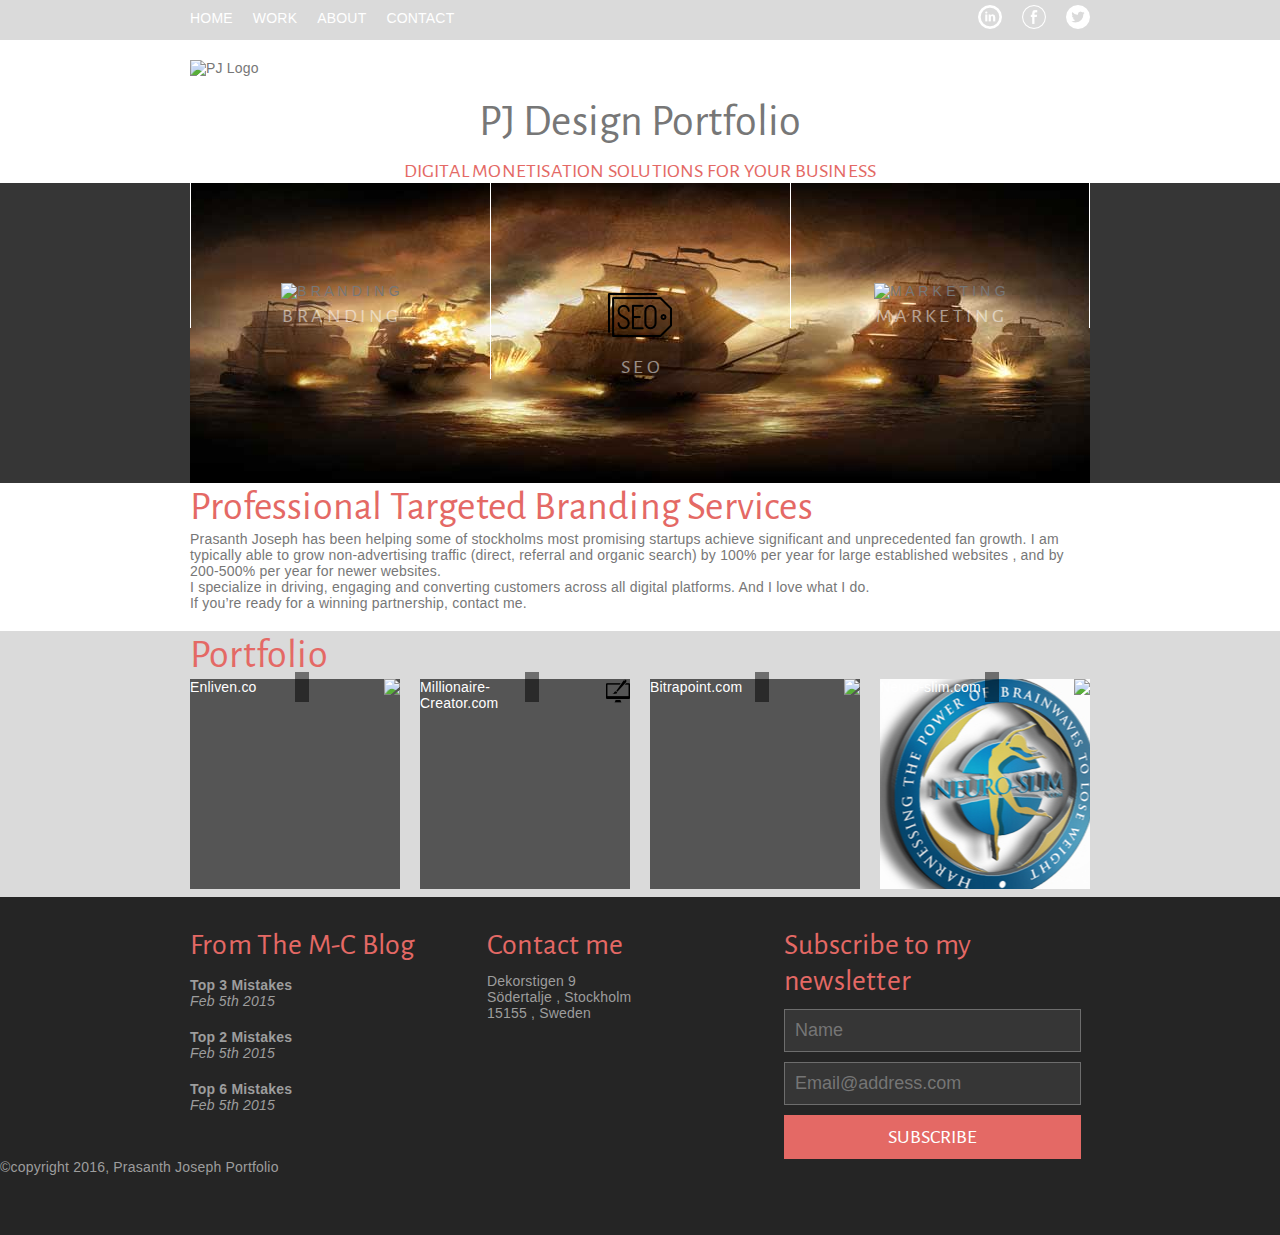
==== index.html @ 93f4aa3c "added new symbol , added more styling to footer along with the newly designed subscriobe button" ====
<!DOCTYPE html>
<html>

<head>
    <meta name="viewport" content="width-device-width, initial-scale=1.0" />
    <meta charset="utf-8">
    <title>My Design Portfolio</title>

    <link rel="stylesheet" href="assets/css/main.css" type="text/css" />
</head>

<body>
    <nav>
        <div class="container">
            <ul class="nav-list">
                <li>
                    <a href="#">HOME</a>
                </li>
                <li>
                    <a href="#">WORK</a>
                </li>
                <li>
                    <a href="#">ABOUT</a>
                </li>
                <li>
                    <a href="#">CONTACT</a>
                </li>
            </ul>
            <ul class="social-list">
                <li>
                    <a href="#"><img src="assets/pictures/linkedinicon.png" alt="Linkedin" /></a>
                </li>
                <li>
                    <a href="#"><img src="assets/pictures/facebookicon.png" alt="Facebook" /></a>
                </li>
                <li>
                    <a href="#"><img src="assets/pictures/twitter-logo-button24.png" alt="Twitter" /> </a>
                </li>
            </ul>
        </div>
    </nav>

    <header class="container">
        <img class="symbol" src="assets/pictures/pj.png" alt="PJ Logo" />
        <h1>PJ Design Portfolio</h1>
        <h3>DIGITAL MONETISATION SOLUTIONS FOR YOUR BUSINESS</h3>
    </header>
    <section class="feature">
        <ul class="feature-list container">
            <li>
                <a href="#"><img class="feature-icon" src="assets/pictures/branding.png" alt="B R A N D I N G" />
                    <h3 class="feature-title">B R A N D I N G</h3></a>
            </li>
            <li>
                <a href="#"><img class="feature-icon" src="assets/pictures/seo.png" alt="S E O " />
                    <h3 class="feature-title">S E O</h3></a>
            </li>
            <li>
                <a href="#"><img class="feature-icon" src="assets/pictures/marketing.png" alt="M A R K E T I N G" />
                    <h3 class="feature-title">M A R K E T I N G</h3></a>
            </li>
        </ul>
    </section>
    <!----End of feature section-->

    <article class="body-text container">
        <h2>Professional Targeted Branding Services</h2>
        <p>
            Prasanth Joseph has been helping some of stockholms most promising startups achieve significant and unprecedented fan growth. I am typically able to grow non-advertising traffic (direct, referral and organic search) by 100% per year for large established
            websites , and by 200-500% per year for newer websites.
        </p>
        <p>
            I specialize in driving, engaging and converting customers across all digital platforms. And I love what I do.
        </p>
        <p>
            If you’re ready for a winning partnership, contact me.
        </p>
    </article>

    <section class="portfolio-samples">
        <div class="container">
            <h2>Portfolio</h2>
            <ul class="portfolio-list clearfix">
                <li class="enliven">
                    <span class="caption"><a href="#">Enliven.co</a><img class="sicon" src="assets/pictures/...."/></span>
                </li>
                <li class="m-c">
                    <span class="caption"><a href="#">Millionaire-Creator.com</a><img class="sicon" src="assets/pictures/wicon2.png"/></span>
                </li>
                <li class="bitrapoint">
                    <span class="caption"><a href="#">Bitrapoint.com</a><img class="sicon" src="assets/pictures/...."/></span>
                </li>
                <li class="neuro-slim">
                    <span class="caption"><a href="#">Neuro-slim.com</a><img class="sicon" src="assets/pictures/...."/></span>
                </li>
            </ul>
        </div>
    </section>
    <!--portfolio sampless-->

    <footer>
        <div class="container">
            <div class="col-one-third">
                <h3>From The M-C Blog</h3>
                <dl class="footer-list">
                    <dt>
                    Top 3 Mistakes
                  </dt>
                    <dd>
                        Feb 5th 2015
                    </dd>
                    <dt>
                    Top 2 Mistakes
                  </dt>
                    <dd>
                        Feb 5th 2015
                    </dd>
                    <dt>
                    Top 6 Mistakes
                  </dt>
                    <dd>
                        Feb 5th 2015
                    </dd>
                </dl>
            </div>
            <div class="col-one-third">
                <h3>Contact me</h3>
                <adress>Dekorstigen 9 <br/> Södertalje , Stockholm <br /> 15155 , Sweden
                    <br/>

                    </br/>
                </adress>
            </div>
            <div class="col-one-third registration">
                <h3>Subscribe to my newsletter</h3>
                <form>
                    <input type="text" id="name" placeholder="Name" />
                    <input type="text" id="email" placeholder="Email@address.com" />
                    <button type="submit">SUBSCRIBE</button>
                </form>
            </div>
            <div style="clear:both;">
            </div>
        </div>
        </div>
        <!--container-->
        <span class="copyright">&copy;copyright 2016, Prasanth Joseph Portfolio</span>
    </footer>


</body>

</html>

</article>





</body>

</html>
</footer>


</body>

</html>

</article>





</body>

</html>
---- assets/css/main.css ----
/*---- Red text colour value = #e46965 ,  grey text = #777*/

@import url('https://fonts.googleapis.com/css?family=Alegreya+Sans');


html, body, ul , li, h1, h2, h3 ,h4, h5, h6, img, p {
color: #777;
font-family: Arial, Helvetica, sans-serif;
margin: 0;
padding: 0;
}

body{
font-size: 14px;
letter-spacing: 0.2px;
}

h1, h2, h3, h4, h5, h6 {
font-family: 'Alegreya Sans', sans-serif;
}

h2 {
color: #e46965;
font-size: 40px;
font-weight: normal;
margin: 15px o;

}

.container {
max-width: 900px;
margin: 0 auto;
}


/* Main Top Navigation*/
nav {
background-color: #dadada;
height: 40px;

}

.nav-list, .social-list {
list-style: none;
}

.nav-list li, .social-list li {
float: left;
}


.nav-list li a{
color: white;
text-decoration: none;

}

.nav-list li{
  margin-right: 20px;
}


.nav-list{
padding-top: 10px;
float: left;

}

.social-list {
float: right;
margin-top: 5px;
}

.social-list li {
  margin-left: 20px;
}

.symbol {
      display: block;
      margin-left: auto;
      margin-right: auto;
      margin-top: 20px;
      margin-bottom: 20px;

}

/*-Header-*/
header h1, header h3 {
font-weight: normal;
text-align: center;
}

header h1 {
font-size: 44px;
margin-top: 20px;
margin-bottom: 10px;
color: back;

}
header h3 {
 color: #e46965;
  font-size: 20px;
}

/*Feature section*/

.feature {
background-color: #363636;

}

.feature-list {
list-style: none;
background: url('../../assets/pictures/ship.jpg') top center no-repeat;
height: 300px;
}

.feature-list li {
width: 33.3333%;
height: 300;
float: left;
border-left: 1px solid white;
box-sizing: border-box;
text-align: center;
padding-top: 100px;
}

.feature-list li:last-child {
border-right: 1px solid white;

}

.feature-list li a {
text-decoration: none;
}

.feature-title {
color: white;
opacity: 0.5;
font-size: 20px;
font-weight: normal;
margin-top: 5px;

}

.feature-list li a:hover .feature-title {
opacity: 1;
}



/*--Portfolio styling*/

.portfolio-samples {
background-color: #dadada;
padding: 5 0 20px 0;
margin-top: 20px;
}

.portfolio-list {
list-style: none;
}

.portfolio-list li {
background-color: #555;
width: 210px;
height: 210px;
float: left;
margin-right: 20px;
position: relative;
}

.portfolio-list li:last-child {
margin-right: 0;
}

.enliven {
background: url('../pictures/enlivenlogo.jpg') center center no-repeat;
}

.m-c {
background: url('../pictures/m-clogo.jpg') center center no-repeat;
}

.bitrapoint {
background: url('../pictures/bitrapointlogo.jpg') -30px -20px no-repeat;
}

.neuro-slim {
background: url('../pictures/n-slogo.jpg') center center no-repeat;
}


.portfolio-list li span {
postion: absolute;
box-sizing: border-box;
bottom: 0;
width: 210px;
height: 52px;
background-color: rgba(0,0,0,0.5);
padding: 7px;
}

.portfolio-list a {
color: white;
text-decoration: none;
display: block;
width: 105px;
float: left;
}

.portfolio-list  .sicon {
float: right;

}

/*--- footer */
footer {
background-color: #252525;
color: #9d9d9d;
padding: 20px 0 60px 0;
}

footer h3 {
color: #e46965;
font-size: 30px;
font-weight: normal;
margin: 10px 0;
}

.col-one-third {
width: 33%;
float: left;
}

.footer-list dt {
font-weight: bold;
}

.footer-list dd {
margin-left: 0;
margin-bottom: 20px;
font-style: italic;
}

footer adress {
  font-style: normal;
}

footer address a {
color: #9d9d9d;
text-decoration: none;
font-style: italic;
}

footer address a:hover {
text-decoration: underline;
}

footer .registration input {
width: 100%;
display: block;
background-color: #363636;
border: 1px solid #6d6d6d;
color: #6d6d6d;
padding: 10px;
margin-bottom: 10px;
font-size: 18px;
box-sizing: border-box;
}

footer .registration button {
background-color: #e46965;
border: none;
color: white;
font-family: 'Alegreya Sans', sans-serif;
font-size: 20px;
width: 100%;
box-sizing: border-box;
padding: 10px;

}


/*Imported clearfix to fix line issue*/
.clearfix:after {
    content: ".";
    display: block;
    clear: both;
    visibility: hidden;
    line-height: 0;
    height: 0;
}

.clearfix {
    display: inline-block;
}

html[xmlns] .clearfix {
    display: block;
}

* html .clearfix {
    height: 1%;
}
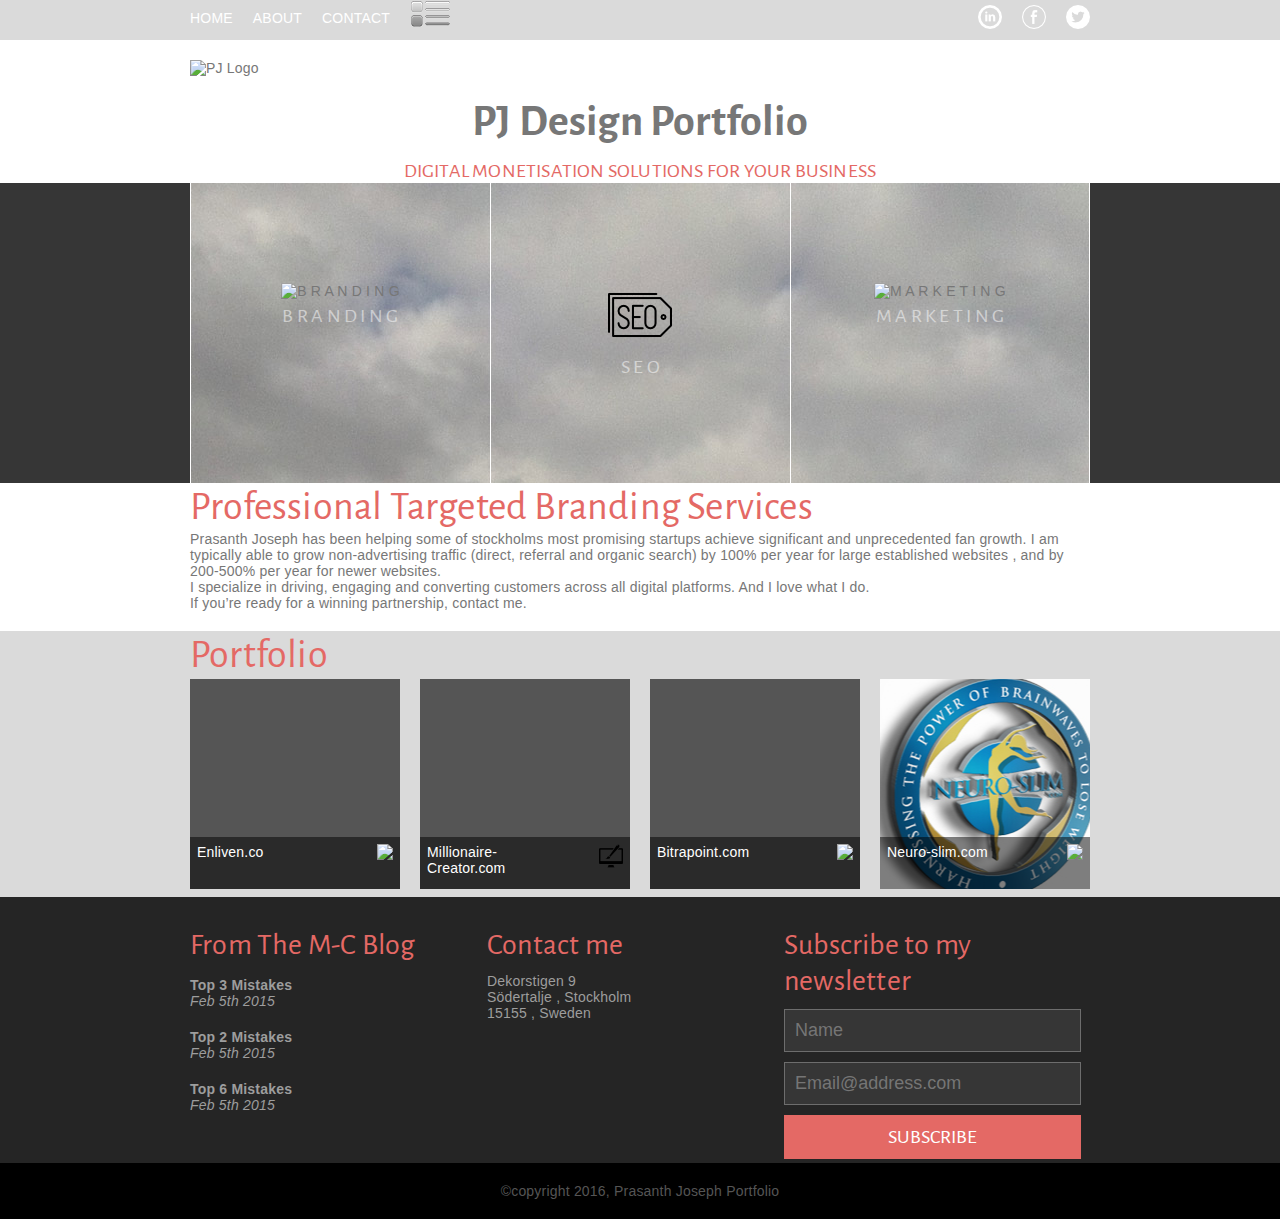
==== commit ffe54f99: "Fixing the last media queries , Now working with the navigation , feature and portfolio sections" ====
--- a/index.html
+++ b/index.html
@@ -12,12 +12,10 @@
 <body>
     <nav>
         <div class="container">
+            <img class="menu-icon" src="assets/pictures/menuicon3.png" alt="Hamburger" />
             <ul class="nav-list">
                 <li>
                     <a href="#">HOME</a>
-                </li>
-                <li>
-                    <a href="#">WORK</a>
                 </li>
                 <li>
                     <a href="#">ABOUT</a>
--- a/assets/css/main.css
+++ b/assets/css/main.css
@@ -86,7 +86,7 @@
 
 /*-Header-*/
 header h1, header h3 {
-font-weight: normal;
+
 text-align: center;
 }
 
@@ -94,10 +94,11 @@
 font-size: 44px;
 margin-top: 20px;
 margin-bottom: 10px;
-color: back;
+
 
 }
 header h3 {
+  font-weight: normal;
  color: #e46965;
   font-size: 20px;
 }
@@ -111,13 +112,13 @@
 
 .feature-list {
 list-style: none;
-background: url('../../assets/pictures/ship.jpg') top center no-repeat;
+background: url('../../assets/pictures/12.jpg') top center no-repeat;
 height: 300px;
 }
 
 .feature-list li {
 width: 33.3333%;
-height: 300;
+height: 100%;
 float: left;
 border-left: 1px solid white;
 box-sizing: border-box;
@@ -183,7 +184,7 @@
 }
 
 .bitrapoint {
-background: url('../pictures/bitrapointlogo.jpg') -30px -20px no-repeat;
+background: url('../pictures/bitrapointlogo.jpg') center center no-repeat;
 }
 
 .neuro-slim {
@@ -192,7 +193,8 @@
 
 
 .portfolio-list li span {
-postion: absolute;
+position: absolute;
+display: block;
 box-sizing: border-box;
 bottom: 0;
 width: 210px;
@@ -219,6 +221,7 @@
 background-color: #252525;
 color: #9d9d9d;
 padding: 20px 0 60px 0;
+position: relative;
 }
 
 footer h3 {
@@ -278,8 +281,21 @@
 width: 100%;
 box-sizing: border-box;
 padding: 10px;
-
-}
+}
+
+footer .copyright {
+width: 100%;
+display: block;
+background-color: black;
+color: #555;
+text-align: center;
+padding: 20px 0;
+position: absolute;
+bottom: 0;
+
+}
+
+
 
 
 /*Imported clearfix to fix line issue*/
@@ -303,3 +319,48 @@
 * html .clearfix {
     height: 1%;
 }
+
+
+
+
+
+
+
+
+/*Responsive Styles*/
+
+@media (max-width: 899px) {
+.container {
+padding: 0 10px;
+}
+
+.feature-list {
+margin: 0 10px;
+padding: 0;
+}
+
+.portfolio-list {
+width: 100%;
+}
+
+.portfolio-list li {
+width: 25%;
+padding: 0;
+margin: 0;
+}
+
+.portfolio-list li span {
+width: 100%;
+}
+
+@media (max-width: 640px) {
+.portfolio-list li {
+float: none;
+width: 100%;
+margin-top: 10px;
+}
+}
+
+
+
+}
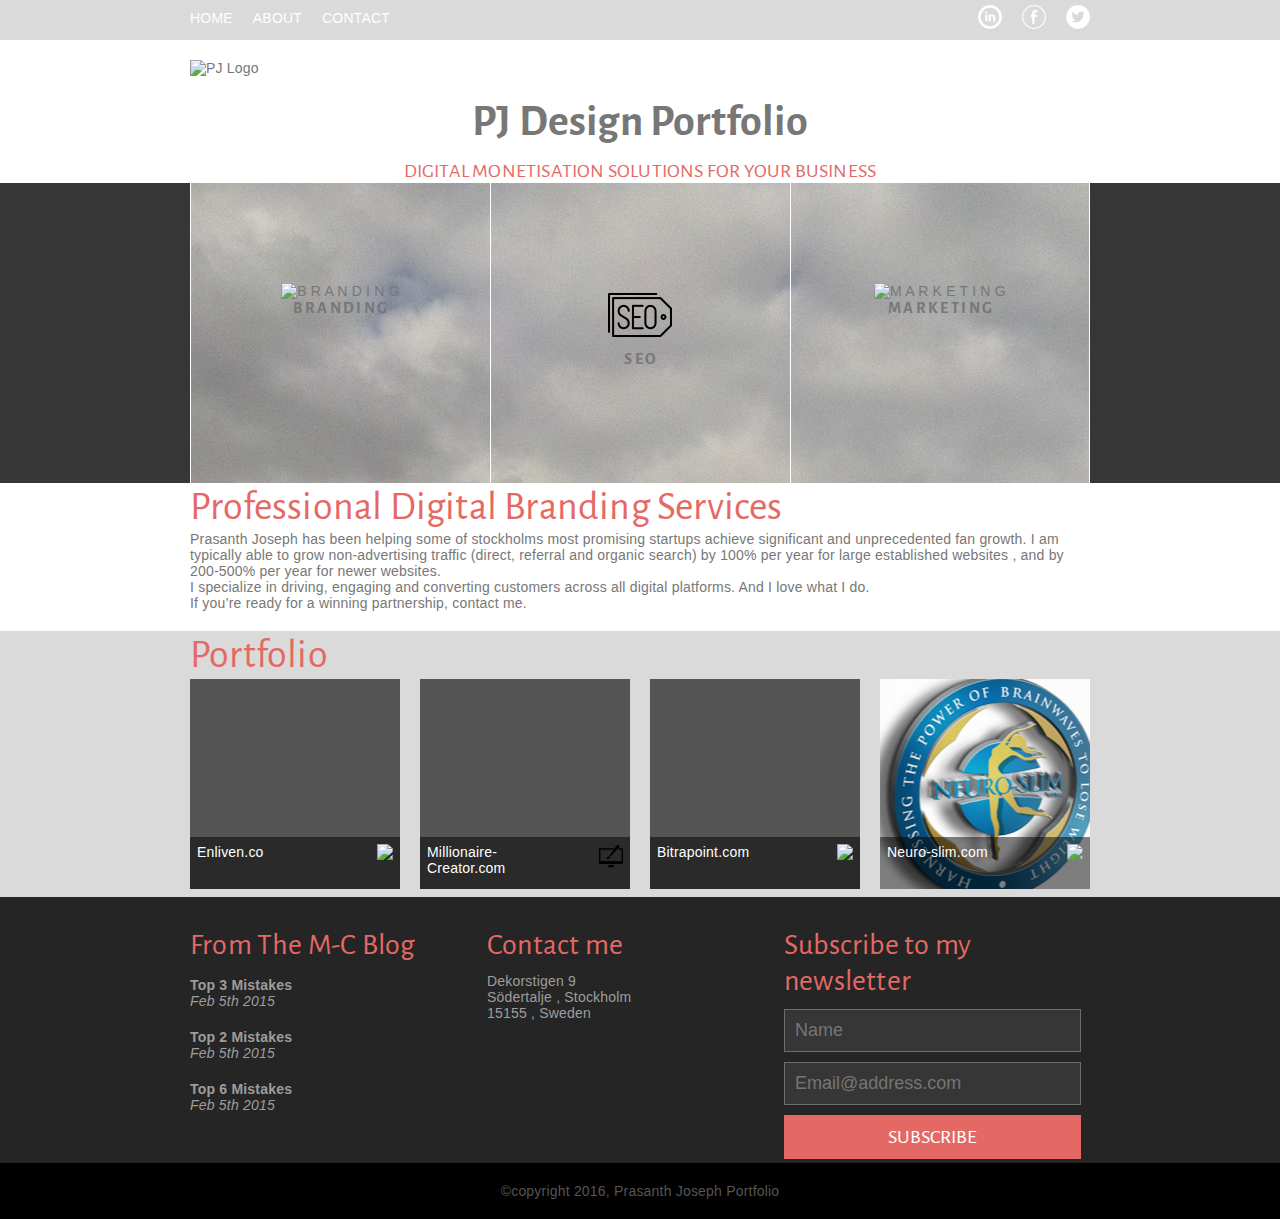
==== commit 289db64d: "Done with the media styling for the feature section" ====
--- a/index.html
+++ b/index.html
@@ -12,7 +12,7 @@
 <body>
     <nav>
         <div class="container">
-            <img class="menu-icon" src="assets/pictures/menuicon3.png" alt="Hamburger" />
+            <img class="menu-icon" src="assets/pictures/menuicon3.png" alt="Click to expand Hamburger" />
             <ul class="nav-list">
                 <li>
                     <a href="#">HOME</a>
@@ -45,24 +45,24 @@
     </header>
     <section class="feature">
         <ul class="feature-list container">
-            <li>
+            <li class="feature-b">
                 <a href="#"><img class="feature-icon" src="assets/pictures/branding.png" alt="B R A N D I N G" />
-                    <h3 class="feature-title">B R A N D I N G</h3></a>
+                    <h3 class="feature-brand">B R A N D I N G</h3></a>
             </li>
-            <li>
+            <li class="feature-s">
                 <a href="#"><img class="feature-icon" src="assets/pictures/seo.png" alt="S E O " />
-                    <h3 class="feature-title">S E O</h3></a>
+                    <h3 class="feature-seo">S E O</h3></a>
             </li>
-            <li>
+            <li class="feature-m">
                 <a href="#"><img class="feature-icon" src="assets/pictures/marketing.png" alt="M A R K E T I N G" />
-                    <h3 class="feature-title">M A R K E T I N G</h3></a>
+                    <h3 class="feature-market">M A R K E T I N G</h3></a>
             </li>
         </ul>
     </section>
     <!----End of feature section-->
 
     <article class="body-text container">
-        <h2>Professional Targeted Branding Services</h2>
+        <h2>Professional Digital Branding Services</h2>
         <p>
             Prasanth Joseph has been helping some of stockholms most promising startups achieve significant and unprecedented fan growth. I am typically able to grow non-advertising traffic (direct, referral and organic search) by 100% per year for large established
             websites , and by 200-500% per year for newer websites.
@@ -149,29 +149,3 @@
 </body>
 
 </html>
-
-</article>
-
-
-
-
-
-</body>
-
-</html>
-</footer>
-
-
-</body>
-
-</html>
-
-</article>
-
-
-
-
-
-</body>
-
-</html>
--- a/assets/css/main.css
+++ b/assets/css/main.css
@@ -1,304 +1,295 @@
 /*---- Red text colour value = #e46965 ,  grey text = #777*/
 
 @import url('https://fonts.googleapis.com/css?family=Alegreya+Sans');
-
-
-html, body, ul , li, h1, h2, h3 ,h4, h5, h6, img, p {
-color: #777;
-font-family: Arial, Helvetica, sans-serif;
-margin: 0;
-padding: 0;
-}
-
-body{
-font-size: 14px;
-letter-spacing: 0.2px;
+html, body, ul, li, h1, h2, h3, h4, h5, h6, img, p {
+    color: #777;
+    font-family: Arial, Helvetica, sans-serif;
+    margin: 0;
+    padding: 0;
+}
+
+body {
+    font-size: 14px;
+    letter-spacing: 0.2px;
 }
 
 h1, h2, h3, h4, h5, h6 {
-font-family: 'Alegreya Sans', sans-serif;
+    font-family: 'Alegreya Sans', sans-serif;
 }
 
 h2 {
-color: #e46965;
-font-size: 40px;
-font-weight: normal;
-margin: 15px o;
-
+    color: #e46965;
+    font-size: 40px;
+    font-weight: normal;
+    margin: 15px o;
 }
 
 .container {
-max-width: 900px;
-margin: 0 auto;
+    max-width: 900px;
+    margin: 0 auto;
 }
 
 
 /* Main Top Navigation*/
+
 nav {
-background-color: #dadada;
-height: 40px;
-
+    background-color: #dadada;
+    height: 40px;
+}
+
+.menu-icon {
+    display: none;
 }
 
 .nav-list, .social-list {
-list-style: none;
+    list-style: none;
 }
 
 .nav-list li, .social-list li {
-float: left;
-}
-
-
-.nav-list li a{
-color: white;
-text-decoration: none;
-
-}
-
-.nav-list li{
-  margin-right: 20px;
-}
-
-
-.nav-list{
-padding-top: 10px;
-float: left;
-
+    float: left;
+}
+
+.nav-list li a {
+    color: white;
+    text-decoration: none;
+}
+
+.nav-list li {
+    margin-right: 20px;
+}
+
+.nav-list {
+    padding-top: 10px;
+    float: left;
 }
 
 .social-list {
-float: right;
-margin-top: 5px;
+    float: right;
+    margin-top: 5px;
 }
 
 .social-list li {
-  margin-left: 20px;
+    margin-left: 20px;
 }
 
 .symbol {
-      display: block;
-      margin-left: auto;
-      margin-right: auto;
-      margin-top: 20px;
-      margin-bottom: 20px;
-
-}
+    display: block;
+    margin-left: auto;
+    margin-right: auto;
+    margin-top: 20px;
+    margin-bottom: 20px;
+}
+
 
 /*-Header-*/
+
 header h1, header h3 {
-
-text-align: center;
+    text-align: center;
 }
 
 header h1 {
-font-size: 44px;
-margin-top: 20px;
-margin-bottom: 10px;
-
-
-}
+    font-size: 44px;
+    margin-top: 20px;
+    margin-bottom: 10px;
+}
+
 header h3 {
-  font-weight: normal;
- color: #e46965;
-  font-size: 20px;
-}
+    font-weight: normal;
+    color: #e46965;
+    font-size: 20px;
+}
+
 
 /*Feature section*/
 
 .feature {
-background-color: #363636;
-
+    background-color: #363636;
 }
 
 .feature-list {
-list-style: none;
-background: url('../../assets/pictures/12.jpg') top center no-repeat;
-height: 300px;
+    list-style: none;
+    background: url('../../assets/pictures/12.jpg') top center no-repeat;
+    height: 300px;
 }
 
 .feature-list li {
-width: 33.3333%;
-height: 100%;
-float: left;
-border-left: 1px solid white;
-box-sizing: border-box;
-text-align: center;
-padding-top: 100px;
+    width: 33.3333%;
+    height: 100%;
+    float: left;
+    border-left: 1px solid white;
+    box-sizing: border-box;
+    text-align: center;
+    padding-top: 100px;
 }
 
 .feature-list li:last-child {
-border-right: 1px solid white;
-
+    border-right: 1px solid white;
 }
 
 .feature-list li a {
-text-decoration: none;
+    text-decoration: none;
 }
 
 .feature-title {
-color: white;
-opacity: 0.5;
-font-size: 20px;
-font-weight: normal;
-margin-top: 5px;
-
+    color: white;
+    opacity: 0.5;
+    font-size: 20px;
+    font-weight: normal;
+    margin-top: 5px;
 }
 
 .feature-list li a:hover .feature-title {
-opacity: 1;
-}
-
+    opacity: 1;
+}
 
 
 /*--Portfolio styling*/
 
 .portfolio-samples {
-background-color: #dadada;
-padding: 5 0 20px 0;
-margin-top: 20px;
+    background-color: #dadada;
+    padding: 5 0 20px 0;
+    margin-top: 20px;
 }
 
 .portfolio-list {
-list-style: none;
+    list-style: none;
 }
 
 .portfolio-list li {
-background-color: #555;
-width: 210px;
-height: 210px;
-float: left;
-margin-right: 20px;
-position: relative;
+    background-color: #555;
+    width: 210px;
+    height: 210px;
+    float: left;
+    margin-right: 20px;
+    position: relative;
 }
 
 .portfolio-list li:last-child {
-margin-right: 0;
+    margin-right: 0;
 }
 
 .enliven {
-background: url('../pictures/enlivenlogo.jpg') center center no-repeat;
+    background: url('../pictures/enlivenlogo.jpg') center center no-repeat;
 }
 
 .m-c {
-background: url('../pictures/m-clogo.jpg') center center no-repeat;
+    background: url('../pictures/m-clogo.jpg') center center no-repeat;
 }
 
 .bitrapoint {
-background: url('../pictures/bitrapointlogo.jpg') center center no-repeat;
+    background: url('../pictures/bitrapointlogo.jpg') center center no-repeat;
 }
 
 .neuro-slim {
-background: url('../pictures/n-slogo.jpg') center center no-repeat;
-}
-
+    background: url('../pictures/n-slogo.jpg') center center no-repeat;
+}
 
 .portfolio-list li span {
-position: absolute;
-display: block;
-box-sizing: border-box;
-bottom: 0;
-width: 210px;
-height: 52px;
-background-color: rgba(0,0,0,0.5);
-padding: 7px;
+    position: absolute;
+    display: block;
+    box-sizing: border-box;
+    bottom: 0;
+    width: 210px;
+    height: 52px;
+    background-color: rgba(0, 0, 0, 0.5);
+    padding: 7px;
 }
 
 .portfolio-list a {
-color: white;
-text-decoration: none;
-display: block;
-width: 105px;
-float: left;
-}
-
-.portfolio-list  .sicon {
-float: right;
-
-}
+    color: white;
+    text-decoration: none;
+    display: block;
+    width: 105px;
+    float: left;
+}
+
+.portfolio-list .sicon {
+    float: right;
+}
+
 
 /*--- footer */
+
 footer {
-background-color: #252525;
-color: #9d9d9d;
-padding: 20px 0 60px 0;
-position: relative;
+    background-color: #252525;
+    color: #9d9d9d;
+    padding: 20px 0 60px 0;
+    position: relative;
 }
 
 footer h3 {
-color: #e46965;
-font-size: 30px;
-font-weight: normal;
-margin: 10px 0;
+    color: #e46965;
+    font-size: 30px;
+    font-weight: normal;
+    margin: 10px 0;
 }
 
 .col-one-third {
-width: 33%;
-float: left;
+    width: 33%;
+    float: left;
 }
 
 .footer-list dt {
-font-weight: bold;
+    font-weight: bold;
 }
 
 .footer-list dd {
-margin-left: 0;
-margin-bottom: 20px;
-font-style: italic;
+    margin-left: 0;
+    margin-bottom: 20px;
+    font-style: italic;
 }
 
 footer adress {
-  font-style: normal;
+    font-style: normal;
 }
 
 footer address a {
-color: #9d9d9d;
-text-decoration: none;
-font-style: italic;
+    color: #9d9d9d;
+    text-decoration: none;
+    font-style: italic;
 }
 
 footer address a:hover {
-text-decoration: underline;
+    text-decoration: underline;
 }
 
 footer .registration input {
-width: 100%;
-display: block;
-background-color: #363636;
-border: 1px solid #6d6d6d;
-color: #6d6d6d;
-padding: 10px;
-margin-bottom: 10px;
-font-size: 18px;
-box-sizing: border-box;
+    width: 100%;
+    display: block;
+    background-color: #363636;
+    border: 1px solid #6d6d6d;
+    color: #6d6d6d;
+    padding: 10px;
+    margin-bottom: 10px;
+    font-size: 18px;
+    box-sizing: border-box;
 }
 
 footer .registration button {
-background-color: #e46965;
-border: none;
-color: white;
-font-family: 'Alegreya Sans', sans-serif;
-font-size: 20px;
-width: 100%;
-box-sizing: border-box;
-padding: 10px;
+    background-color: #e46965;
+    border: none;
+    color: white;
+    font-family: 'Alegreya Sans', sans-serif;
+    font-size: 20px;
+    width: 100%;
+    box-sizing: border-box;
+    padding: 10px;
 }
 
 footer .copyright {
-width: 100%;
-display: block;
-background-color: black;
-color: #555;
-text-align: center;
-padding: 20px 0;
-position: absolute;
-bottom: 0;
-
-}
-
-
+    width: 100%;
+    display: block;
+    background-color: black;
+    color: #555;
+    text-align: center;
+    padding: 20px 0;
+    position: absolute;
+    bottom: 0;
+}
 
 
 /*Imported clearfix to fix line issue*/
+
 .clearfix:after {
     content: ".";
     display: block;
@@ -321,46 +312,92 @@
 }
 
 
-
-
-
-
-
-
 /*Responsive Styles*/
 
 @media (max-width: 899px) {
-.container {
-padding: 0 10px;
-}
-
-.feature-list {
-margin: 0 10px;
-padding: 0;
-}
-
-.portfolio-list {
-width: 100%;
-}
-
-.portfolio-list li {
-width: 25%;
-padding: 0;
-margin: 0;
-}
-
-.portfolio-list li span {
-width: 100%;
-}
-
-@media (max-width: 640px) {
-.portfolio-list li {
-float: none;
-width: 100%;
-margin-top: 10px;
-}
-}
-
-
-
-}
+    .container {
+        padding: 0 10px;
+    }
+    .feature-list {
+        margin: 0 10px;
+        padding: 0;
+    }
+    .portfolio-list {
+        width: 100%;
+    }
+    .portfolio-list li {
+        width: 25%;
+        padding: 0;
+        margin: 0;
+    }
+    .portfolio-list li span {
+        width: 100%;
+    }
+    @media (max-width: 640px) {
+        .menu-icon {
+            display: block;
+            padding-top: 6px;
+            cursor: pointer;
+        }
+        .nav-list {
+            display: none;
+            background-color: #aaa;
+            width: 100%;
+            padding: 10px;
+            margin-top: 6px;
+            margin-bottom: 0;
+            position: relative;
+            left: -10px;
+        }
+        .nav-list li {
+            display: block;
+            float: none;
+            margin-bottom: 20px;
+        }
+        .social-list {
+            position: absolute;
+            top: 0px;
+            right: 10px;
+        }
+        .portfolio-list li {
+            float: none;
+            width: 100%;
+            margin-top: 10px;
+        }
+        .feature-list {
+            background: none;
+            width: 100%;
+            margin: 0;
+            height: auto;
+        }
+        .feature-list li {
+            background-image: url('../../assets/pictures/12.jpg');
+            float: none;
+            height: 120px;
+            border-right: none !important;
+            border-left: none;
+            border-bottom: 1px solid white;
+            width: 100%;
+            text-align: left;
+            padding: 0;
+            margin: 0 !important;
+        }
+        .feature-icon {
+            float: left;
+            margin: 28px 20px 0 10px;
+        }
+        .feature-title {
+            line-height: 120px;
+            margin: 0;
+        }
+        .feature-b {
+            background-position: top left;
+        }
+        .feature-s {
+            background-position: center right;
+        }
+        .feature-m {
+            background-position: top right;
+        }
+    }
+}
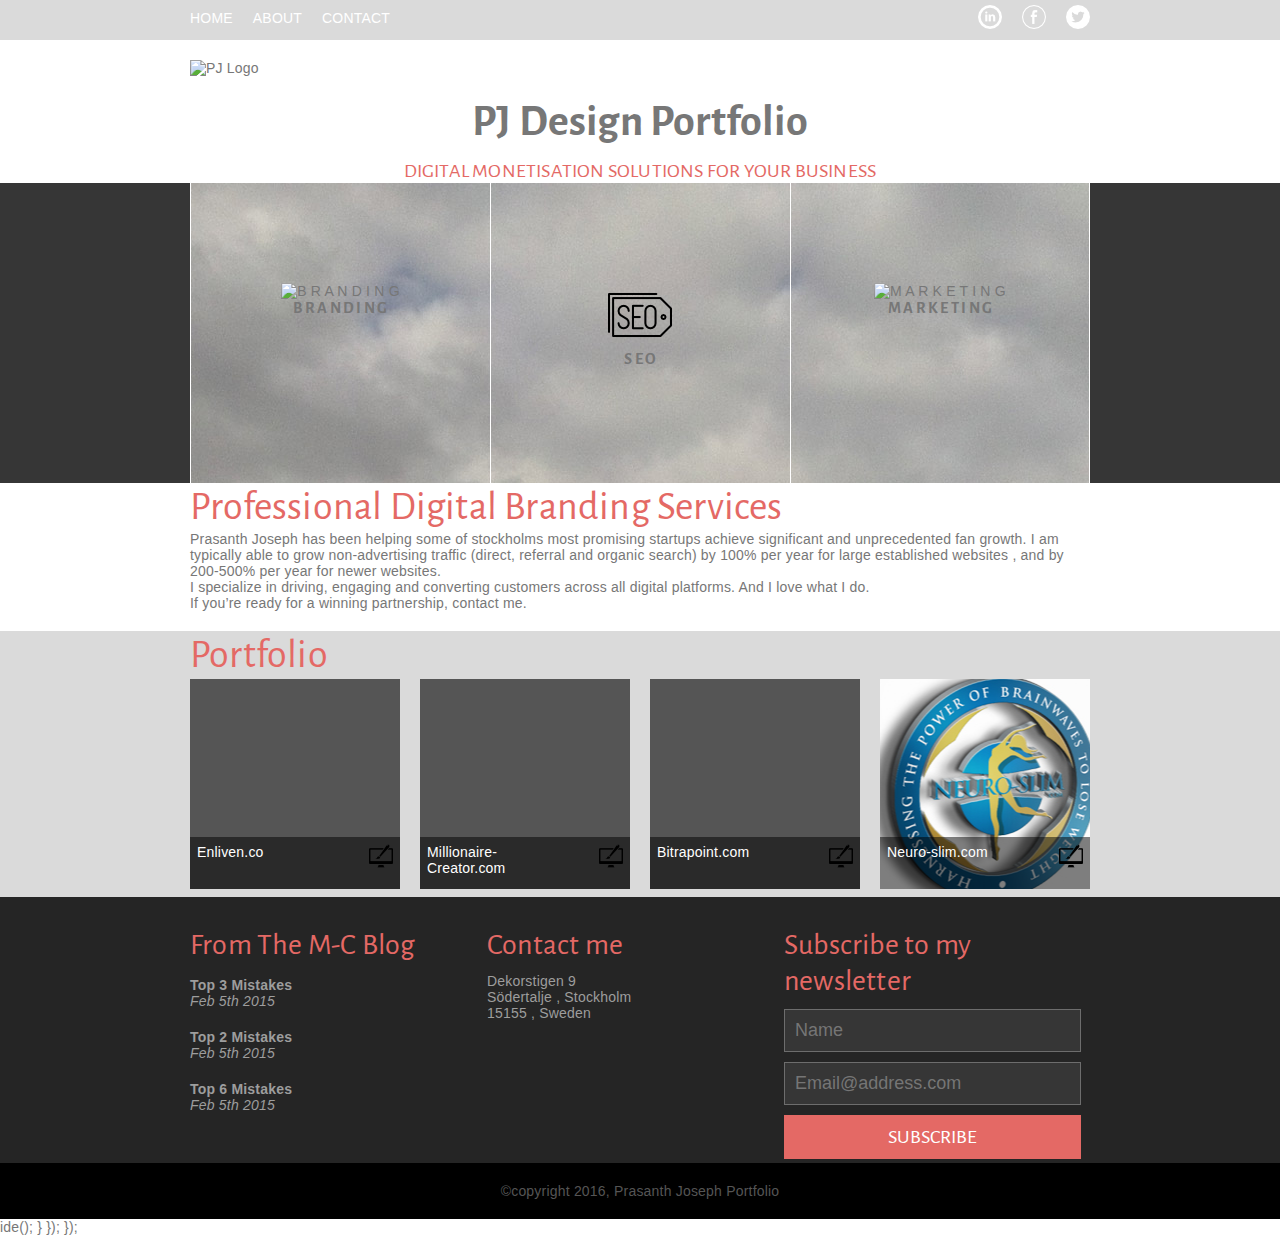
==== commit 477721f1: "finally finished the responsive hamburger menu" ====
--- a/index.html
+++ b/index.html
@@ -2,11 +2,12 @@
 <html>
 
 <head>
-    <meta name="viewport" content="width-device-width, initial-scale=1.0" />
+    <meta name="viewport" content="width=device-width, initial-scale=1.0" />
     <meta charset="utf-8">
     <title>My Design Portfolio</title>
 
     <link rel="stylesheet" href="assets/css/main.css" type="text/css" />
+    <script src="http://code.jquery.com/jquery-1.12.4.min.js"></script>
 </head>
 
 <body>
@@ -80,16 +81,16 @@
             <h2>Portfolio</h2>
             <ul class="portfolio-list clearfix">
                 <li class="enliven">
-                    <span class="caption"><a href="#">Enliven.co</a><img class="sicon" src="assets/pictures/...."/></span>
+                    <span class="caption"><a href="#">Enliven.co</a><img class="sicon" src="assets/pictures/wicon2.png"/></span>
                 </li>
                 <li class="m-c">
                     <span class="caption"><a href="#">Millionaire-Creator.com</a><img class="sicon" src="assets/pictures/wicon2.png"/></span>
                 </li>
                 <li class="bitrapoint">
-                    <span class="caption"><a href="#">Bitrapoint.com</a><img class="sicon" src="assets/pictures/...."/></span>
+                    <span class="caption"><a href="#">Bitrapoint.com</a><img class="sicon" src="assets/pictures/wicon2.png"/></span>
                 </li>
                 <li class="neuro-slim">
-                    <span class="caption"><a href="#">Neuro-slim.com</a><img class="sicon" src="assets/pictures/...."/></span>
+                    <span class="caption"><a href="#">Neuro-slim.com</a><img class="sicon" src="assets/pictures/wicon2.png"/></span>
                 </li>
             </ul>
         </div>
@@ -144,8 +145,31 @@
         <!--container-->
         <span class="copyright">&copy;copyright 2016, Prasanth Joseph Portfolio</span>
     </footer>
+    <script>
+        $(function() {
+            $nav = $('.nav-list');
 
+            $('.menu-icon').click(function() {
+                $nav.slideToggle();
+            });
+            $(window).resize(function() {
+                if ($(window).width() >= 640) {
+                    $nav.show();
+                } else {
+                    $nav.hide();
+                }
+            });
+
+
+        });
+    </script>
 
 </body>
 
 </html>
+ide(); } }); });
+</script>
+
+</body>
+
+</html>
--- a/assets/css/main.css
+++ b/assets/css/main.css
@@ -399,5 +399,11 @@
         .feature-m {
             background-position: top right;
         }
-    }
-}
+
+.col-one-third {
+  float: none;
+  width: 100%;
+}
+
+    }
+}
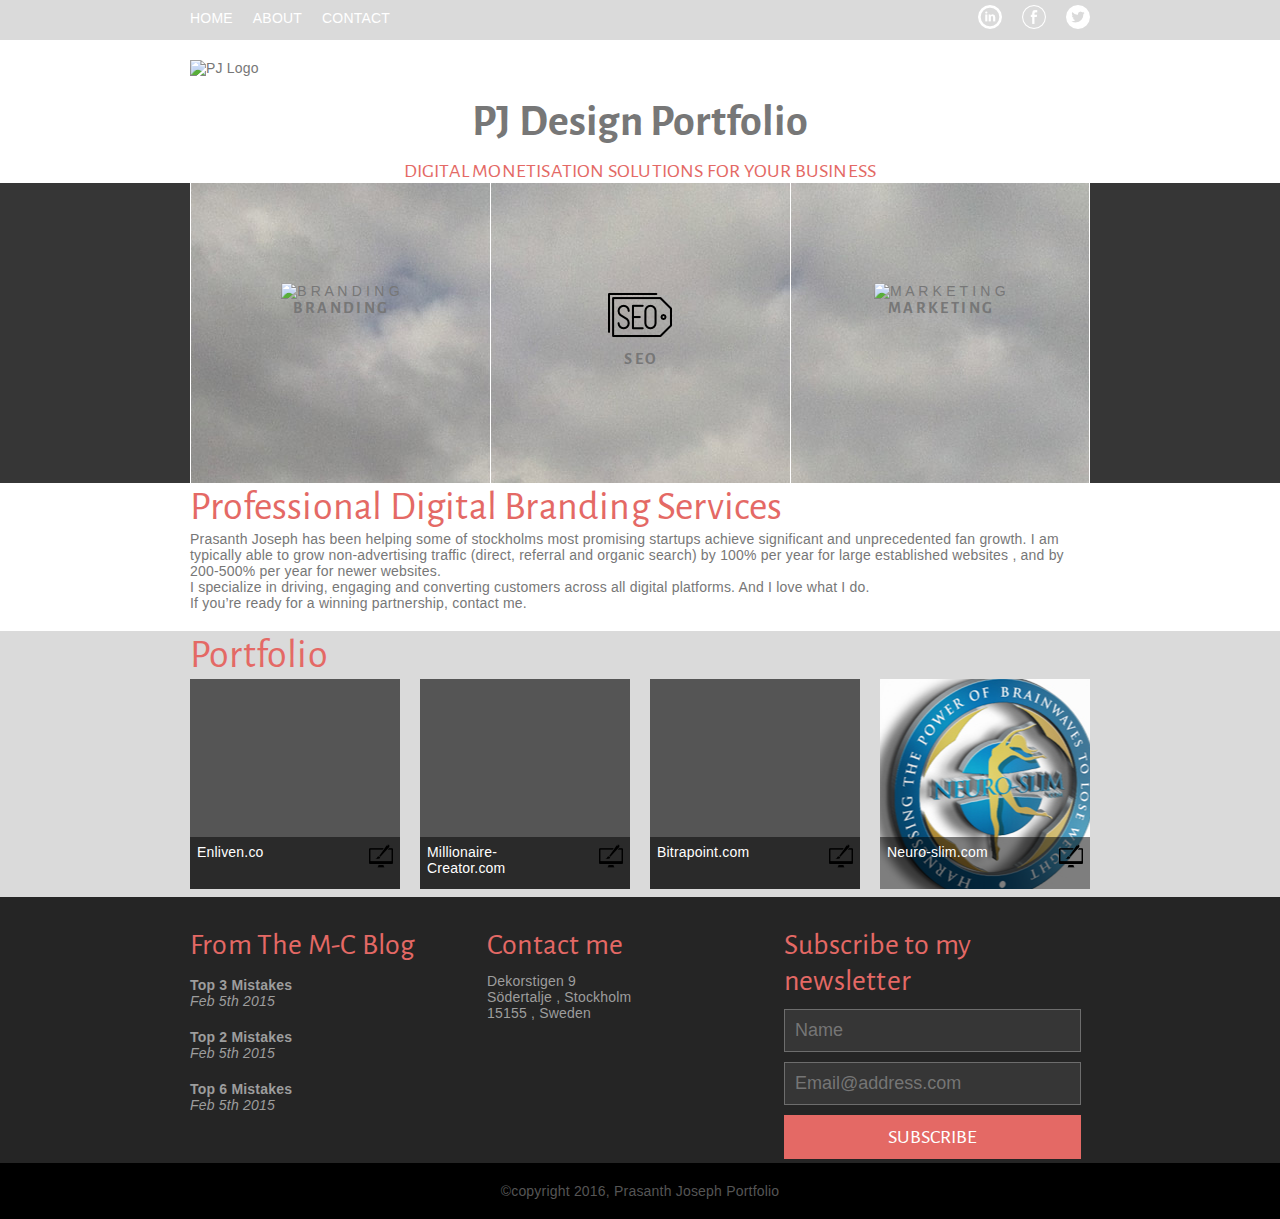
==== commit d60f54da: "removed small error" ====
--- a/index.html
+++ b/index.html
@@ -167,7 +167,7 @@
 </body>
 
 </html>
-ide(); } }); });
+
 </script>
 
 </body>
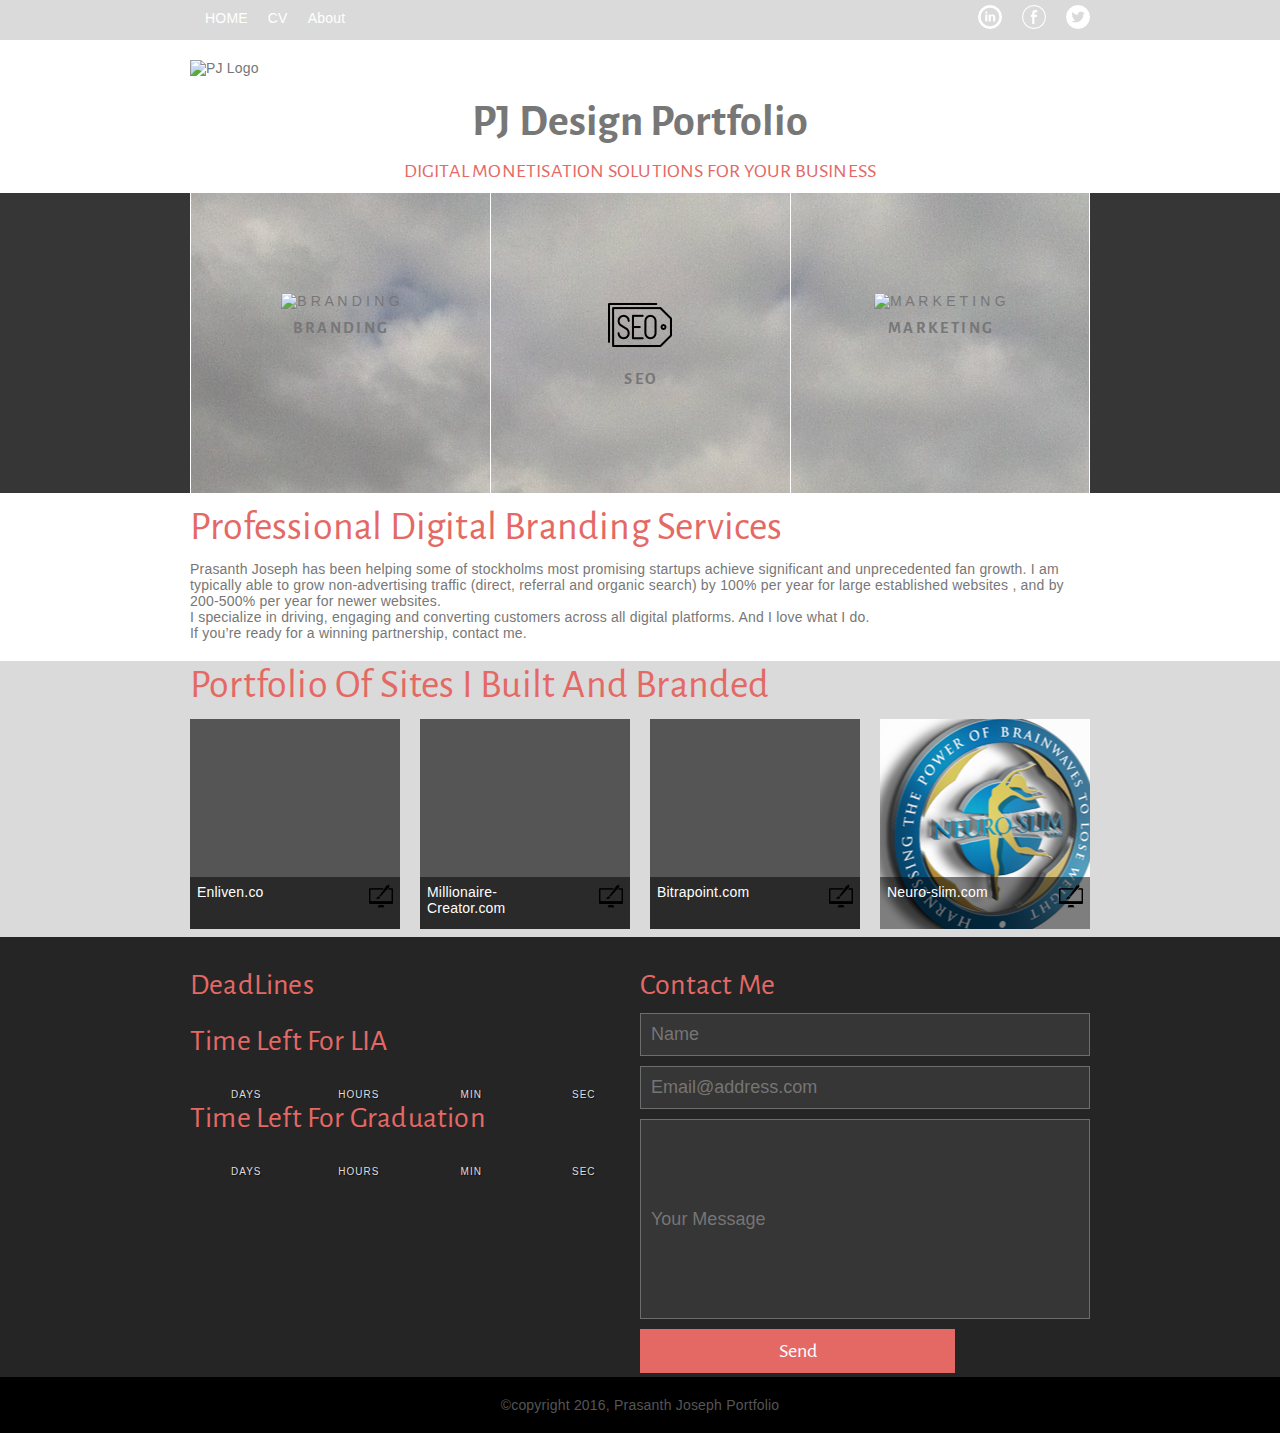
==== commit 3bfacb40: "Synced all files to the latest version that I had worked on but forgot to commit" ====
--- a/index.html
+++ b/index.html
@@ -4,10 +4,14 @@
 <head>
     <meta name="viewport" content="width=device-width, initial-scale=1.0" />
     <meta charset="utf-8">
-    <title>My Design Portfolio</title>
+    <meta name="keywords" content="Prasanth joseph, Front End Developer, Front End Utvecklare, KYH, webdesign, Javascript , Jquery , html css">
+    <title>Prasanth joseph | Front End Developer</title>
+
 
     <link rel="stylesheet" href="assets/css/main.css" type="text/css" />
-    <script src="http://code.jquery.com/jquery-1.12.4.min.js"></script>
+    <link rel="stylesheet" href="assets/css/clock.css" type="text/css" />
+    <link rel="stylesheet" href="assets/css/clock1.css" type="text/css" />
+
 </head>
 
 <body>
@@ -16,24 +20,24 @@
             <img class="menu-icon" src="assets/pictures/menuicon3.png" alt="Click to expand Hamburger" />
             <ul class="nav-list">
                 <li>
-                    <a href="#">HOME</a>
+                    <a href="index.html">HOME</a>
                 </li>
                 <li>
-                    <a href="#">ABOUT</a>
+                    <a href="cv.html">CV</a>
                 </li>
                 <li>
-                    <a href="#">CONTACT</a>
+                    <a href="about.html">About</a>
                 </li>
             </ul>
             <ul class="social-list">
                 <li>
-                    <a href="#"><img src="assets/pictures/linkedinicon.png" alt="Linkedin" /></a>
+                    <a href="https://www.linkedin.com/in/joseph-prasanth-3b2858a9"><img src="assets/pictures/linkedinicon.png" alt="Linkedin" /></a>
                 </li>
                 <li>
-                    <a href="#"><img src="assets/pictures/facebookicon.png" alt="Facebook" /></a>
+                    <a href="https://www.facebook.com/millionairecreatorprotocols/"><img src="assets/pictures/facebookicon.png" alt="Facebook" /></a>
                 </li>
                 <li>
-                    <a href="#"><img src="assets/pictures/twitter-logo-button24.png" alt="Twitter" /> </a>
+                    <a href="https://twitter.com/themindlord"><img src="assets/pictures/twitter-logo-button24.png" alt="Twitter" /> </a>
                 </li>
             </ul>
         </div>
@@ -78,19 +82,19 @@
 
     <section class="portfolio-samples">
         <div class="container">
-            <h2>Portfolio</h2>
+            <h2>Portfolio Of Sites I Built And Branded</h2>
             <ul class="portfolio-list clearfix">
                 <li class="enliven">
-                    <span class="caption"><a href="#">Enliven.co</a><img class="sicon" src="assets/pictures/wicon2.png"/></span>
+                    <span class="caption"><a href="https://www.enliven.co/">Enliven.co</a><img class="sicon" src="assets/pictures/wicon2.png"/></span>
                 </li>
                 <li class="m-c">
-                    <span class="caption"><a href="#">Millionaire-Creator.com</a><img class="sicon" src="assets/pictures/wicon2.png"/></span>
+                    <span class="caption"><a href="http://www.millionaire-creator.com/">Millionaire-Creator.com</a><img class="sicon" src="assets/pictures/wicon2.png"/></span>
                 </li>
                 <li class="bitrapoint">
-                    <span class="caption"><a href="#">Bitrapoint.com</a><img class="sicon" src="assets/pictures/wicon2.png"/></span>
+                    <span class="caption"><a href="http://www.bitrapoint.com/">Bitrapoint.com</a><img class="sicon" src="assets/pictures/wicon2.png"/></span>
                 </li>
                 <li class="neuro-slim">
-                    <span class="caption"><a href="#">Neuro-slim.com</a><img class="sicon" src="assets/pictures/wicon2.png"/></span>
+                    <span class="caption"><a href="http://neuro-slim.com/">Neuro-slim.com</a><img class="sicon" src="assets/pictures/wicon2.png"/></span>
                 </li>
             </ul>
         </div>
@@ -99,43 +103,42 @@
 
     <footer>
         <div class="container">
+
             <div class="col-one-third">
-                <h3>From The M-C Blog</h3>
-                <dl class="footer-list">
-                    <dt>
-                    Top 3 Mistakes
-                  </dt>
-                    <dd>
-                        Feb 5th 2015
-                    </dd>
-                    <dt>
-                    Top 2 Mistakes
-                  </dt>
-                    <dd>
-                        Feb 5th 2015
-                    </dd>
-                    <dt>
-                    Top 6 Mistakes
-                  </dt>
-                    <dd>
-                        Feb 5th 2015
-                    </dd>
-                </dl>
+                <h3>DeadLines</h3>
+                <div id="del-countdown">
+                  <h3>Time Left For LIA</h3>
+                  <div id="clock"></div>
+                  <div id="units">
+                    <span>Days</span>
+                    <span>Hours</span>
+                    <span>Min</span>
+                    <span>Sec</span>
+                  </div>
+                  <h3>Time Left For Graduation</h3>
+                  <div id="clock1"></div>
+                  <div id="units">
+                    <span>Days</span>
+                    <span>Hours</span>
+                    <span>Min</span>
+                    <span>Sec</span>
+                  </div>
+
+                </div>
             </div>
-            <div class="col-one-third">
-                <h3>Contact me</h3>
-                <adress>Dekorstigen 9 <br/> Södertalje , Stockholm <br /> 15155 , Sweden
-                    <br/>
 
-                    </br/>
-                </adress>
-            </div>
+
+
+
+
             <div class="col-one-third registration">
-                <h3>Subscribe to my newsletter</h3>
+                <h3>Contact Me</h3>
                 <form>
                     <input type="text" id="name" placeholder="Name" />
                     <input type="text" id="email" placeholder="Email@address.com" />
-                    <button type="submit">SUBSCRIBE</button>
+                    <input type="textbox" id="message2" placeholder="Your Message" />
+
+                    <button type="submit">Send</button>
                 </form>
             </div>
             <div style="clear:both;">
@@ -145,6 +148,10 @@
         <!--container-->
         <span class="copyright">&copy;copyright 2016, Prasanth Joseph Portfolio</span>
     </footer>
+    <script src="http://code.jquery.com/jquery-1.12.4.min.js"></script>
+    <script src="assets/js/expand.js"></script>
+    <script src="countdown.js"></script>
+
     <script>
         $(function() {
             $nav = $('.nav-list');
@@ -159,17 +166,9 @@
                     $nav.hide();
                 }
             });
-
-
         });
     </script>
 
 </body>
 
 </html>
-
-</script>
-
-</body>
-
-</html>
--- a/assets/css/main.css
+++ b/assets/css/main.css
@@ -1,4 +1,4 @@
-/*---- Red text colour value = #e46965 ,  grey text = #777*/
+/*---- Index Page styles------ */
 
 @import url('https://fonts.googleapis.com/css?family=Alegreya+Sans');
 html, body, ul, li, h1, h2, h3, h4, h5, h6, img, p {
@@ -21,7 +21,13 @@
     color: #e46965;
     font-size: 40px;
     font-weight: normal;
-    margin: 15px o;
+    margin: 10px 0 10px;
+}
+h3 {
+    margin: 10px 0 10px;
+}
+ul {
+    padding-left:15px;
 }
 
 .container {
@@ -107,9 +113,14 @@
 }
 
 .feature-list {
+	padding-left:0;
     list-style: none;
     background: url('../../assets/pictures/12.jpg') top center no-repeat;
     height: 300px;
+}
+
+.feature-list ul {
+	padding-left:0;
 }
 
 .feature-list li {
@@ -153,6 +164,7 @@
 
 .portfolio-list {
     list-style: none;
+	padding-left:0;
 }
 
 .portfolio-list li {
@@ -225,33 +237,10 @@
 }
 
 .col-one-third {
-    width: 33%;
-    float: left;
-}
-
-.footer-list dt {
-    font-weight: bold;
-}
-
-.footer-list dd {
-    margin-left: 0;
-    margin-bottom: 20px;
-    font-style: italic;
-}
-
-footer adress {
-    font-style: normal;
-}
-
-footer address a {
-    color: #9d9d9d;
-    text-decoration: none;
-    font-style: italic;
-}
-
-footer address a:hover {
-    text-decoration: underline;
-}
+    width: 50%;
+    float: left;
+}
+
 
 footer .registration input {
     width: 100%;
@@ -271,9 +260,14 @@
     color: white;
     font-family: 'Alegreya Sans', sans-serif;
     font-size: 20px;
-    width: 100%;
+    width: 70%;
     box-sizing: border-box;
     padding: 10px;
+}
+
+footer #message2 {
+height: 200px;
+width: 100%;
 }
 
 footer .copyright {
@@ -405,5 +399,37 @@
   width: 100%;
 }
 
-    }
-}
+
+/*CV Page Styles*/
+
+#cv-main {
+padding-bottom: 40px;
+
+}
+
+
+
+
+.newt {
+color: green;
+
+}
+/*About Page Styles*/
+
+
+
+/*Exapnd.js function*/
+.hidden
+{display:none;
+
+}
+i {padding:15px;cursor:pointer;
+        }
+
+
+
+
+
+
+    }
+}
--- a/assets/css/clock.css
+++ b/assets/css/clock.css
@@ -0,0 +1,45 @@
+#del-countdown{
+  margin-top: 20px;
+  margin-bottom: 20px;
+}
+
+#clock span{
+  float: left;
+  text-align: center;
+  font-size: 15px;
+  font-weight: bold;
+  margin: 0 1.5%;
+  color: #fff;
+  padding: 10px;
+  width: 20%;
+  border-radius: 10px;
+  box-sizing: border-box;
+}
+#clock span:nth-child(1){
+  background: #e46965;
+}
+#clock span:nth-child(2){
+  background: #e46965;
+}
+#clock span:nth-child(3){
+  background: #e46965;
+}
+#clock span:nth-child(4){
+  background: #e46965;
+}
+#clock:after{
+  content: "";
+  display: block;
+  clear: both;
+}
+#units span{
+  float: left;
+  width: 25%;
+  text-align: center;
+  margin-top: 20px;
+  color: #ddd;
+  text-transform: uppercase;
+  font-size: 10px;
+  letter-spacing: 1px;
+  text-shadow: 1px 1px 1px rgba(10,10,10, 0.7);
+}
--- a/assets/css/clock1.css
+++ b/assets/css/clock1.css
@@ -0,0 +1,45 @@
+#del-countdown{
+  margin-top: 20px;
+  margin-bottom: 20px;
+}
+
+#clock1 span{
+  float: left;
+  text-align: center;
+  font-size: 15px;
+  font-weight: bold;
+  margin: 0 1.5%;
+  color: #fff;
+  padding: 10px;
+  width: 20%;
+  border-radius: 10px;
+  box-sizing: border-box;
+}
+#clock1 span:nth-child(1){
+  background: #e46965;
+}
+#clock1 span:nth-child(2){
+  background: #e46965;
+}
+#clock1 span:nth-child(3){
+  background: #e46965;
+}
+#clock1 span:nth-child(4){
+  background: #e46965;
+}
+#clock1:after{
+  content: "";
+  display: block;
+  clear: both;
+}
+#units span{
+  float: left;
+  width: 25%;
+  text-align: center;
+  margin-top: 20px;
+  color: #ddd;
+  text-transform: uppercase;
+  font-size: 10px;
+  letter-spacing: 1px;
+  text-shadow: 1px 1px 1px rgba(10,10,10, 0.7);
+}
